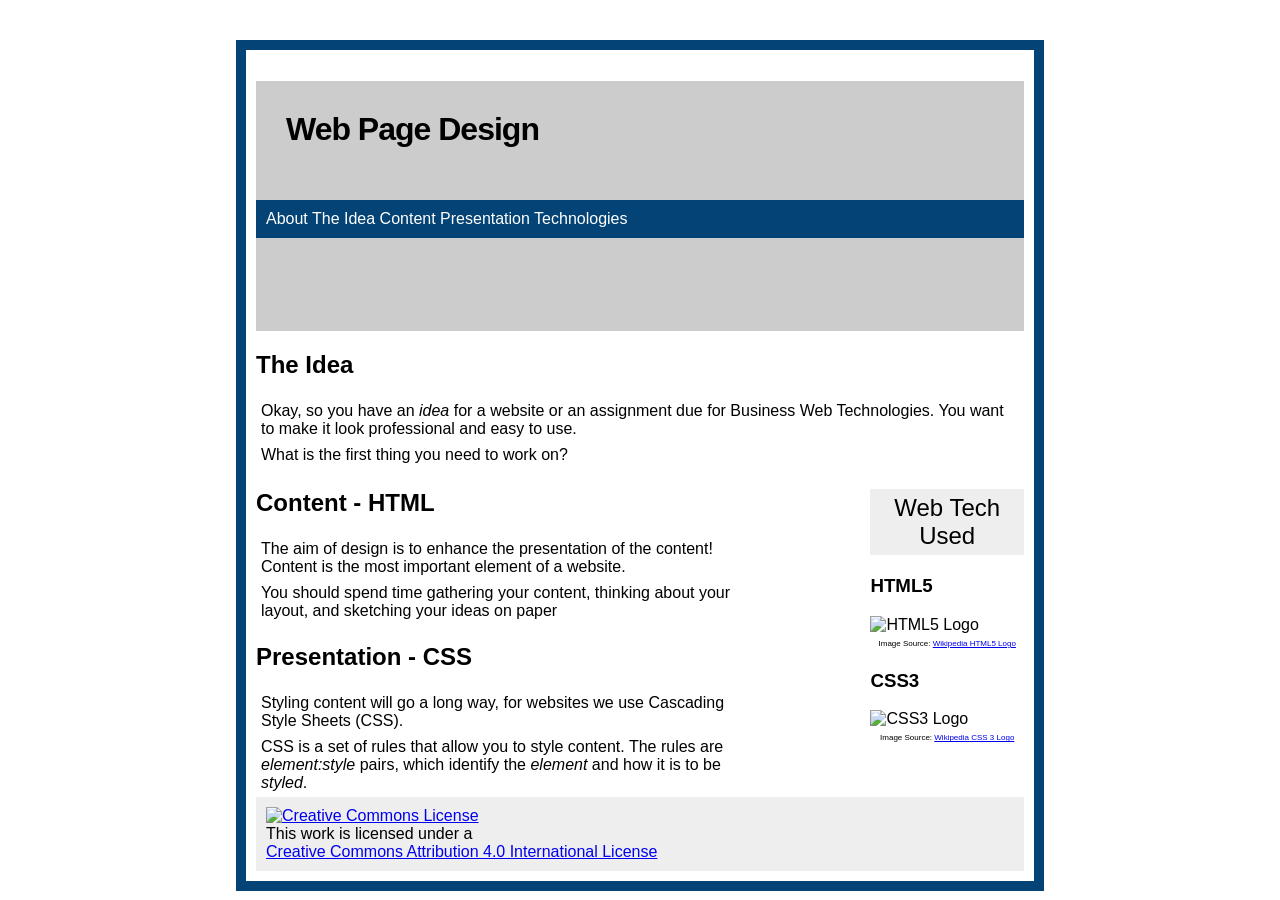
==== Module 1-2/index.html @ 979b57dc "adding folders for modules" ====
<!DOCTYPE html>
<html lang="en">
  <head>
    <meta charset="UTF-8" />
    <title>Web Page Design</title>
    <link rel="Stylesheet" type="text/css" href="style.css" />
  </head>

  <body>
    <header>
      <h1>Web Page Design</h1>
      <nav>
        <a href="about.html">About</a>
        <a href="#featured">The Idea</a>
        <a href="#content">Content</a>
        <a href="#presentation">Presentation</a>
        <a href="#extras">Technologies</a>
      </nav>
    </header>
    <section id="featured">
      <h2>The Idea</h2>
      <p>
        Okay, so you have an <em>idea</em> for a website or an assignment due
        for Business Web Technologies. You want to make it look professional and
        easy to use.
      </p>
      <p>What is the first thing you need to work on?</p>
    </section>

    <section id="content">
      <h2>Content - HTML</h2>
      <p>
        The aim of design is to enhance the presentation of the content! Content
        is the most important element of a website.
      </p>
      <p>
        You should spend time gathering your content, thinking about your
        layout, and sketching your ideas on paper
      </p>

      <h2 id="presentation">Presentation - CSS</h2>
      <p>
        Styling content will go a long way, for websites we use Cascading Style
        Sheets (CSS).
      </p>
      <p>
        CSS is a set of rules that allow you to style content. The rules are
        <em>element:style</em> pairs, which identify the <em>element</em> and
        how it is to be <em>styled</em>.
      </p>
    </section>

    <section id="extras">
      <h2>Web Tech Used</h2>
      <h3>HTML5</h3>
      <img
        src="https://upload.wikimedia.org/wikipedia/commons/6/61/HTML5_logo_and_wordmark.svg"
        alt="HTML5 Logo"
        width="60"
      />
      <p>
        Image Source:
        <a href="https://en.wikipedia.org/wiki/HTML5">Wikipedia HTML5 Logo</a>
      </p>
      <h3>CSS3</h3>
      <img
        src="https://upload.wikimedia.org/wikipedia/commons/d/d5/CSS3_logo_and_wordmark.svg"
        alt="CSS3 Logo"
        width="50"
      />
      <p>
        Image Source:
        <a
          href="https://commons.wikimedia.org/wiki/File:CSS3_logo_and_wordmark.svg"
          >Wikipedia CSS 3 Logo</a
        >
      </p>
    </section>

    <footer>
      <a rel="license" href="http://creativecommons.org/licenses/by/4.0/"
        ><img
          alt="Creative Commons License"
          style="border-width: 0"
          src="https://i.creativecommons.org/l/by/4.0/88x31.png" /></a
      ><br/>This work is licensed under a <br/><a
        rel="license"
        href="http://creativecommons.org/licenses/by/4.0/"
        >Creative Commons Attribution 4.0 International License</a
      >
    </footer>
  </body>
</html>
---- Module 1-2/style.css ----
/* This is about as simple and minimal as I can get the CSS but still "style"
    the page.

    When building a CSS this is the process I follow:
      * style a element (perhaps one rule)
      * save document/CSS
      * open in browser, observe the effects
      * repeat until all elements styled

    I follow a simple strategy for constructing the CSS, start form the
    outermost container, top down, left to right.  This process is not critical
    but the a work-flow makes sure all required elements are styled, and each
    element once.

    Stylistic design is beyond the scope of this unit.  So generally keep it
    simple, similar to not using every feature in MS-Word or MS-Excel.  Keep
    things simple & consistent basic colour scheme, one (or two) fonts, all
    links look the same etc.
*/




/* <body> is our outermost container, we could use <html>, but <body> tag is fine.
No need to create a <div> wrapper or anything. Note that ALL inner elements will
inherit from this styling.  Good place to put defaults, clear ALL margins etc

A quick note a about colour.  Colours add to look and feel of page. But colour
theory is beyond the scope of this unit. Keep the color palette simple, limit to
2-4. If you find hex-colours confusing choose names from:
https://en.wikipedia.org/wiki/Web_colors

I look at online-tools later in the semester. Could choose a palette from one of
the many online generators: https://coolors.co/
*/
body {
    font-family: helvetica, sans-serif;
    margin: 0 auto;  /* center the image */
    margin-top: 40px; /* move top of page down a little */
    width: 60%;  /* use 60% of the page, allows element to 'scale' proportionally */
    background-color: #fff;
    border: 10px solid #044375;  /* draw a solid boarder around the element */
    padding: 10px; /* Shorthand for adding padding to each side of 'box':
        10 top, 10 bottom, 10 left, 10 right.  Basically this means the contents of element
        are not touching/on/against the boarder */
}

p { /* lets make sure paragraphs have space around the text and not touching other elements */
    margin: 2px;
    padding: 3px;
}

header {
    height: 250px;
    background-image: url("https://i.imgur.com/KjdQTqs.jpeg"); /* The image used */
    background-color: #cccccc; /* Used if the image is unavailable */
    background-position: center; /* Center the image */
    background-repeat: no-repeat; /* Do not repeat the image */
    background-size: cover; /* Resize the background image to cover the entire container */
}

header h1 {
    padding: 30px 0 30px 30px;
    color: black;
    font-weight: bolder;  /* make text 'bold' */
    letter-spacing: -1px;  /* stylistic choice, there is a 'lot' you can control with CSS, Google for options */
}

nav {
    margin: 10px 0 0 0;
    padding: 10px;
    background-color: #044375;
}

nav a {
    color: #fff;
    text-decoration: none;
}

nav a:hover { /* Pseudo Class, nowhere in the document is there a 'id' or 'class' called 'hover'.
    lets change the appearance a anchor link when we hover the mouse over the element.  You can
    style 'hover' for any element, more common for anchor links which are used for navigation */
    background-color: #ddd;
    color: black;
}


/* Floats can be confusing to understand.  The default is a 'vertical flow', from top to bottom,
effectively limiting you to a single column layout.   Changing the width of an element isn't
enough.  Floats allow you to change the flow to 'horizontal flow', so we can put block-level
elements side-by-side. This allows us to build multicolumn pages-grids.

Flexbox is the modern replacement, but floats have been used for over a decad and serve as the
foundation for the majority of website.  As mentioned in lectures, teaching you basic but
critical skills.  Floats hace limited options, making them a little easier learn compared to
Flexbox (and CSS Grid).

Generally we need a combination of floats and width rules. These are 'hints' to the browser
as is builds/renders the page.  Issues can arise with overflow, if enough space available etc.
The best option is to understand the basics, keep the website simple and experiment with
different options. If you want to kow more, here is a good webapge on this:

https://internetingishard.com/html-and-css/floats/
*/

#featured {
    float: left;  /* start at the left */
    width: 100%;  /* take up the complete 'row' */
}

#content {
    float: left;
    width: 65%;
}

#extras {
    float: right;
    width: 20%;
}

#extras h2 {
    padding: 5px;
    text-align: center;
    font-weight: normal;
    background-color: #eee;
}

#extras p {
    font-size: 50%;
    text-align: center;
    line-height: normal;
}

/* When we reach the footer, we are pretty much done/finished with our side-to-side flow
and want to return to the defualt vertical flow.  To do this we 'clear' the flow, that is
when we tell the block-element to ignore any floats that appear before.  So instead of flowing
around the floated box, it now appears after the box.  That is we have "force" back to the
default vertical flow. */
footer {
    clear: both; /* change back to vertical flow (default) */
    padding: 10px;
    background-color: #eee;
}
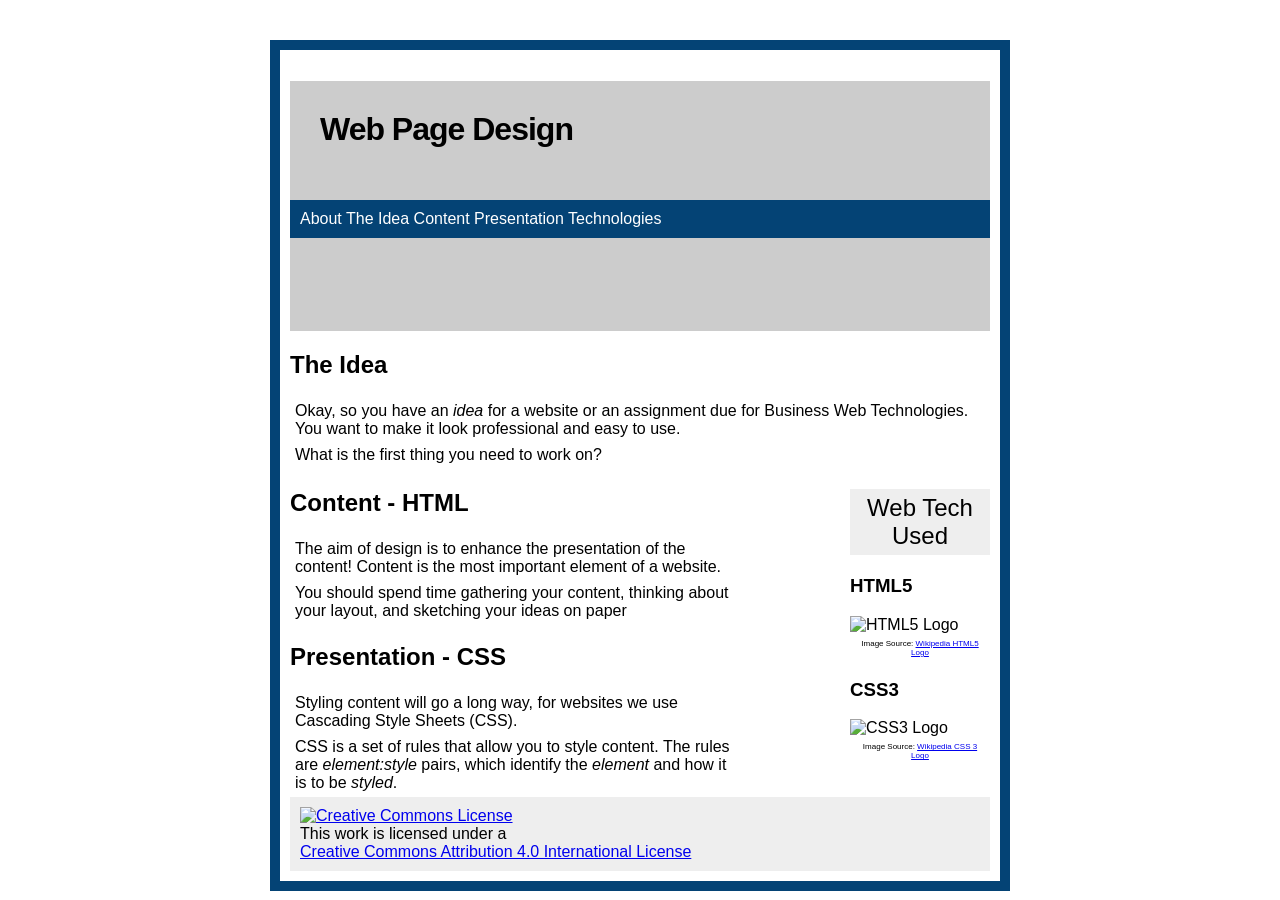
==== commit 67c28f8c: "module 1: formatting of code" ====
--- a/Module 1-2/index.html
+++ b/Module 1-2/index.html
@@ -83,7 +83,7 @@
           alt="Creative Commons License"
           style="border-width: 0"
           src="https://i.creativecommons.org/l/by/4.0/88x31.png" /></a
-      ><br/>This work is licensed under a <br/><a
+      ><br />This work is licensed under a <br /><a
         rel="license"
         href="http://creativecommons.org/licenses/by/4.0/"
         >Creative Commons Attribution 4.0 International License</a
--- a/Module 1-2/style.css
+++ b/Module 1-2/style.css
@@ -18,9 +18,6 @@
     links look the same etc.
 */
 
-
-
-
 /* <body> is our outermost container, we could use <html>, but <body> tag is fine.
 No need to create a <div> wrapper or anything. Note that ALL inner elements will
 inherit from this styling.  Good place to put defaults, clear ALL margins etc
@@ -34,56 +31,58 @@
 the many online generators: https://coolors.co/
 */
 body {
-    font-family: helvetica, sans-serif;
-    margin: 0 auto;  /* center the image */
-    margin-top: 40px; /* move top of page down a little */
-    width: 60%;  /* use 60% of the page, allows element to 'scale' proportionally */
-    background-color: #fff;
-    border: 10px solid #044375;  /* draw a solid boarder around the element */
-    padding: 10px; /* Shorthand for adding padding to each side of 'box':
+  font-family: helvetica, sans-serif;
+  margin: 0 auto; /* center the image */
+  margin-top: 40px; /* move top of page down a little */
+  width: 60%; /* use 60% of the page, allows element to 'scale' proportionally */
+  max-width: 700px; /* avoid content overly stretching on high res monitors */
+  background-color: #fff;
+  border: 10px solid #044375; /* draw a solid boarder around the element */
+  padding: 10px; /* Shorthand for adding padding to each side of 'box':
         10 top, 10 bottom, 10 left, 10 right.  Basically this means the contents of element
         are not touching/on/against the boarder */
 }
 
-p { /* lets make sure paragraphs have space around the text and not touching other elements */
-    margin: 2px;
-    padding: 3px;
+p {
+  /* lets make sure paragraphs have space around the text and not touching other elements */
+  margin: 2px;
+  padding: 3px;
 }
 
 header {
-    height: 250px;
-    background-image: url("https://i.imgur.com/KjdQTqs.jpeg"); /* The image used */
-    background-color: #cccccc; /* Used if the image is unavailable */
-    background-position: center; /* Center the image */
-    background-repeat: no-repeat; /* Do not repeat the image */
-    background-size: cover; /* Resize the background image to cover the entire container */
+  height: 250px;
+  background-image: url("https://i.imgur.com/KjdQTqs.jpeg"); /* The image used */
+  background-color: #cccccc; /* Used if the image is unavailable */
+  background-position: center; /* Center the image */
+  background-repeat: no-repeat; /* Do not repeat the image */
+  background-size: cover; /* Resize the background image to cover the entire container */
 }
 
 header h1 {
-    padding: 30px 0 30px 30px;
-    color: black;
-    font-weight: bolder;  /* make text 'bold' */
-    letter-spacing: -1px;  /* stylistic choice, there is a 'lot' you can control with CSS, Google for options */
+  padding: 30px 0 30px 30px;
+  color: black;
+  font-weight: bolder; /* make text 'bold' */
+  letter-spacing: -1px; /* stylistic choice, there is a 'lot' you can control with CSS, Google for options */
 }
 
 nav {
-    margin: 10px 0 0 0;
-    padding: 10px;
-    background-color: #044375;
+  margin: 10px 0 0 0;
+  padding: 10px;
+  background-color: #044375;
 }
 
 nav a {
-    color: #fff;
-    text-decoration: none;
+  color: #fff;
+  text-decoration: none;
 }
 
-nav a:hover { /* Pseudo Class, nowhere in the document is there a 'id' or 'class' called 'hover'.
+nav a:hover {
+  /* Pseudo Class, nowhere in the document is there a 'id' or 'class' called 'hover'.
     lets change the appearance a anchor link when we hover the mouse over the element.  You can
     style 'hover' for any element, more common for anchor links which are used for navigation */
-    background-color: #ddd;
-    color: black;
+  background-color: #ddd;
+  color: black;
 }
-
 
 /* Floats can be confusing to understand.  The default is a 'vertical flow', from top to bottom,
 effectively limiting you to a single column layout.   Changing the width of an element isn't
@@ -104,31 +103,31 @@
 */
 
 #featured {
-    float: left;  /* start at the left */
-    width: 100%;  /* take up the complete 'row' */
+  float: left; /* start at the left */
+  width: 100%; /* take up the complete 'row' */
 }
 
 #content {
-    float: left;
-    width: 65%;
+  float: left;
+  width: 65%;
 }
 
 #extras {
-    float: right;
-    width: 20%;
+  float: right;
+  width: 20%;
 }
 
 #extras h2 {
-    padding: 5px;
-    text-align: center;
-    font-weight: normal;
-    background-color: #eee;
+  padding: 5px;
+  text-align: center;
+  font-weight: normal;
+  background-color: #eee;
 }
 
 #extras p {
-    font-size: 50%;
-    text-align: center;
-    line-height: normal;
+  font-size: 50%;
+  text-align: center;
+  line-height: normal;
 }
 
 /* When we reach the footer, we are pretty much done/finished with our side-to-side flow
@@ -137,7 +136,7 @@
 around the floated box, it now appears after the box.  That is we have "force" back to the
 default vertical flow. */
 footer {
-    clear: both; /* change back to vertical flow (default) */
-    padding: 10px;
-    background-color: #eee;
-}+  clear: both; /* change back to vertical flow (default) */
+  padding: 10px;
+  background-color: #eee;
+}
